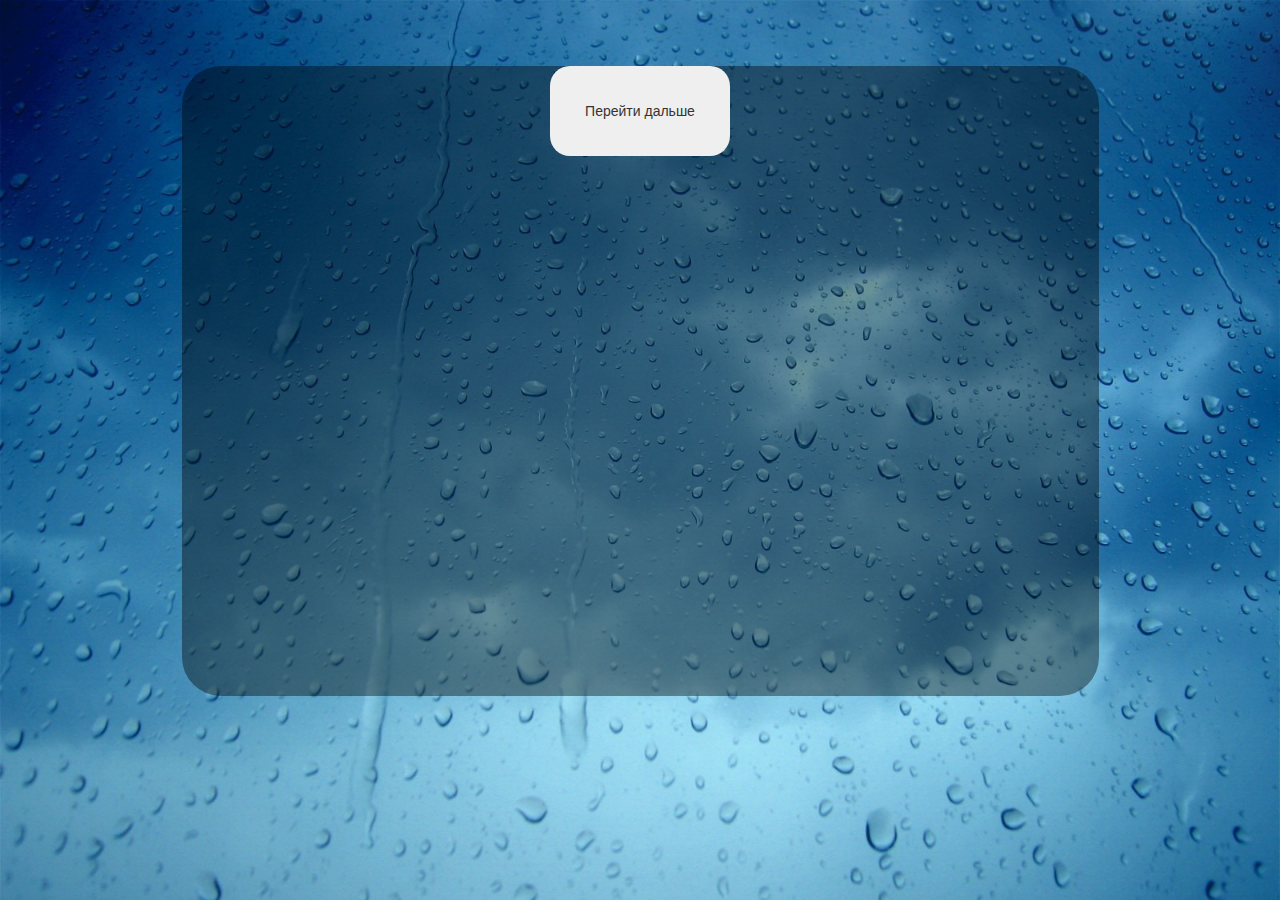
==== index.html @ 113a68eb "first commit" ====
<!DOCTYPE html>
<html lang="en">
<head>
    <meta charset="UTF-8">
    <meta name="viewport" content="width=device-width, initial-scale=1.0">
    <title>Sergey Denisyuk</title>
    <!-- Latest compiled and minified CSS -->
    <link rel="stylesheet" href="https://maxcdn.bootstrapcdn.com/bootstrap/3.3.7/css/bootstrap.min.css">
    <!-- Latest compiled and minified JS -->
    <link rel="stylesheet" href="css/style.css">
    <!--<script src="js/bootstrap.min.js"></script>-->

    <script src="https://code.jquery.com/jquery-3.1.1.min.js"
            integrity="sha256-hVVnYaiADRTO2PzUGmuLJr8BLUSjGIZsDYGmIJLv2b8="
            crossorigin="anonymous"></script>
    <!-- Latest compiled and minified JS -->
    <script src="https://maxcdn.bootstrapcdn.com/bootstrap/3.3.7/js/bootstrap.min.js"></script>
    <script src="js/js.js" defer></script>
    <script src="js/comments.js"></script>


</head>
<body>



    <div id="enterpage" class="clear">
        <div class="row">
            <div class="col-lg-12">
                <div id="welcome">
              <!--<h1>Добро пожаловать!</h1>-->
              <!--<p> Кликните на кнопку ниже для продолжения </p>-->
                <button id="gostart">Перейти дальше</button>
                </div>
             </div>
         </div>
    </div>

   <header>
       <div id="headbody">
           <div class="row">
               <div class="col-lg-4">
                   <div id="menu">
                       <ul>
                           <li class="menu-sec"><a href="#">About</a></li>
                           <li class="menu-sec"><a href="gallery.html">Photo</a></li>
                           <li class="menu-sec"><a href="#">Contacs</a></li>
                       </ul>
                       <div class="togglemenu">
                           <img src="img/open.png" id="menu-open">
                           <img src="img/close.png" id="menu-close">
                       </div>
                   </div>
               </div>
           </div>
           <div class="social"></div>
       </div>
   </header>
    <div class="clear"></div>




    <div class="row">
        <div id="main-cont">
            <div class="col-lg-12">
                <div class="tabs">
                    <div class="tabs-header">
                        <div class="tab-h active" data-tab="0">Обо мне</div>
                        <div class="tab-h" data-tab="1">Галерея</div>
                        <div class="tab-h" data-tab="2">Обратная свзяь</div>

                    </div>
                    <div class="tabs-body">
                        <div class="tab-b aboutme" style="display: block">
                            <img src="img/bgimg.jpg" alt="avatar" class="avatar ">
                            <h1 class="abouth1">About me</h1>
                            <div class="aboutbody clear">
                                <p class="bodyo bodyc">Lorem ipsum dolor sit amet, consectetur adipisicing elit. Maiores molestiae nam nulla rerum sunt veritatis! Esse expedita illo optio quidem quo. Adipisci aut dolor eum ipsa omnis quis rerum voluptatibus. Lorem ipsum dolor sit amet, consectetur adipisicing elit. Aliquid eos nihil odit quidem quo? Architecto autem consequuntur culpa dolor iusto minus nemo porro quibusdam, ratione sunt. Beatae magni optio reiciendis.

                                </p>

                                <p class="bodyo bodyc">Lorem ipsum dolor sit amet, consectetur adipisicing elit. Maiores molestiae nam nulla rerum sunt veritatis! Esse expedita illo optio quidem quo. Adipisci aut dolor eum ipsa omnis quis rerum voluptatibus. Lorem ipsum dolor sit amet, consectetur adipisicing elit. Aliquid eos nihil odit quidem quo? Architecto autem consequuntur culpa dolor iusto minus nemo porro quibusdam, ratione sunt. Beatae magni optio reiciendis.

                                </p>

                                <p class="bodyo bodyc" >Lorem ipsum dolor sit amet, consectetur adipisicing elit. Maiores molestiae nam nulla rerum sunt veritatis! Esse expedita illo optio quidem quo. Adipisci aut dolor eum ipsa omnis quis rerum voluptatibus. Lorem ipsum dolor sit amet, consectetur adipisicing elit. Aliquid eos nihil odit quidem quo? Architecto autem consequuntur culpa dolor iusto minus nemo porro quibusdam, ratione sunt. Beatae magni optio reiciendis.

                                </p>
                                <p class="bodyo bodyc" >Lorem ipsum dolor sit amet, consectetur adipisicing elit. Maiores molestiae nam nulla rerum sunt veritatis! Esse expedita illo optio quidem quo. Adipisci aut dolor eum ipsa omnis quis rerum voluptatibus. Lorem ipsum dolor sit amet, consectetur adipisicing elit. Aliquid eos nihil odit quidem quo? Architecto autem consequuntur culpa dolor iusto minus nemo porro quibusdam, ratione sunt. Beatae magni optio reiciendis.

                                </p>
                                <p class="bodyo bodyc" >Lorem ipsum dolor sit amet, consectetur adipisicing elit. Maiores molestiae nam nulla rerum sunt veritatis! Esse expedita illo optio quidem quo. Adipisci aut dolor eum ipsa omnis quis rerum voluptatibus. Lorem ipsum dolor sit amet, consectetur adipisicing elit. Aliquid eos nihil odit quidem quo? Architecto autem consequuntur culpa dolor iusto minus nemo porro quibusdam, ratione sunt. Beatae magni optio reiciendis.

                                </p>
                                <p class="bodyo bodyc" id="last">Lorem ipsum dolor sit amet, consectetur adipisicing elit. Maiores molestiae nam nulla rerum sunt veritatis! Esse expedita illo optio quidem quo. Adipisci aut dolor eum ipsa omnis quis rerum voluptatibus. Lorem ipsum dolor sit amet, consectetur adipisicing elit. Aliquid eos nihil odit quidem quo? Architecto autem consequuntur culpa dolor iusto minus nemo porro quibusdam, ratione sunt. Beatae magni optio reiciendis.

                                </p>
                            </div>
                            <a href="#last" id="morea">Подробнее...</a>
                            <a href="#morea" id="morea2" class="closetab">Подробнее...</a>

                        </div>
                        <div class="tab-b">

                            <div id="slider">


                                <div id="polosa">
                                    <img src="img/1.png" alt="">
                                    <img src="img/2.png" alt="">
                                    <img src="img/3.png" alt="">
                                    <img src="img/4.png" alt="">
                                    <img src="img/5.png" alt="">
                                </div>

                            </div>
                            <p>Lorem ipsum dolor sit amet, consectetur adipisicing elit. Adipisci assumenda beatae eveniet itaque iusto laborum mollitia. Animi atque cum ea eius error fugit laboriosam laudantium, magni nesciunt, quod repellat vel!</p>
                            <p><a href="gallery.html" class="more" id="more" >Подробнее...</a></p>
                        </div>
                        <div class="tab-b">
                            <h1>Мои контакы</h1>
                            <p>E-mail: <a class="contm" href="mailto:sergey.denisyuk@gmail.com">Sergey.denisyuk@gmail.com</a></p>
                            <p>Phone: <a class="contm" href="telto:+380938767461">+38 (093) 876-74-61</a></p>
                            <div class="also">
                                <!--<form action="">-->
                                <!--<input id="name" class="form-name" type="text" title="" placeholder="Введите имя">-->
                                <!--<input id="email" class="form-name" type="text" title="" placeholder="Введите имя">-->
                                <!--<input id="message" class="form-mes" type="text" title="" placeholder="Ваше сообщение">-->
                                <!--<button type="sendtext" onsubmit="valid()" id="send">Отправить</button>-->
                                <!--</form>-->
                                <!--<form id="callback">-->
                                <!--<input class="mail" name="email" type="email" placeholder="Ваш E-MAIL" required="required" id="email1">-->
                                <!--<input class="message" name="email" type="email" placeholder="Сообщение" required="required" id="message">-->
                                <!--<button id="sendtext" name="sendmail" type="submit">Отправить</button>-->
                                <!--</form>-->

                                <form action="" id="comments">
                                    <div class="row">
                                        <div class="col-lg-6 col-md-6 col-sm-6 col-xs-12" >
                                            <h4> КОНТАКТНИЙ ФОРМУЛЯЛ</h4>
                                            <div class="col-lg-6 col-md-6 col-sm-6 col-xs-12">

                                                <div class="form-group">

                                                    <div class="col-10">
                                                        <input class="form-control form-left" type="email" placeholder="E-MAIL" name="email2" id="commail">
                                                    </div>
                                                </div>

                                                <div class="form-group">

                                                    <div class="col-10">
                                                        <input class="form-control form-left" type="text" name="name2" placeholder="NAME" id="comname">
                                                    </div>
                                                </div>



                                                <div class="form-group">

                                                    <div class="col-10">
                                                        <input class="form-control form-left" type="text" placeholder="MESSAGE TITLE"  name="title" id="comtitle">
                                                    </div>
                                                </div>
                                            </div>
                                            <div class="col-lg-6 col-md-6 col-sm-6 col-xs-12">
                                                <div class="form-group">

                                                    <div class="col-10">
                                                        <input class="form-control form-right" type="text" placeholder="YOUR MESSAGE"  name="message" id="commes">
                                                    </div>
                                                </div>

                                                <p class="but">
                                                    <button type="submit" name="comment"  class="btn-comment" id="sendCom">Надіслати</button>
                                                </p>

                                            </div>

                                        </div>
                                        <div class="col-lg-6 col-md-6 col-sm-6 col-xs-12">
                                            <div class="form-wrap-right">


                                            </div>

                                        </div>
                                    </div>
                                </form>





                            </div>
                        </div>
                    </div>
                </div>

            </div>

        </div>
    </div>


    <!--Modal window start-->

    <div class="modal fade" id="myModal" tabindex="-1" role="dialog" aria-labelledby="myModalLabel">
        <div class="modal-dialog" role="document">
            <div class="modal-content" id="black">
                <div class="modal-header">
                    <button type="button" class="close" data-dismiss="modal" aria-label="Close"><span aria-hidden="true">&times;</span></button>
                </div>
                <div class="modal-body" id="send-res">

                </div>
                <div class="modal-footer">
                    <button type="button" class="btn btn-default" data-dismiss="modal">Добре</button>

                </div>
            </div>
        </div>
    </div>

    <!--Modal's end-->


    <div id="footer">
        <div class="container">
            <div class="row">
                <div class="col-lg-12 col-md-12 col-sm-12 col-xs-12">
                    <div class="menu-down">
                        <ul>
                            <li class="menu-down-li">
                                <a href="index.html">Главная</a>
                            </li>
                            <li class="menu-down-li">
                                <div class="menu-down-a active"  data-tab="0">Главная</div>
                            </li>
                            <li class="menu-down-li">
                                <div class="menu-down-a"   data-tab="1">Галерею</div>
                            </li>
                            <li class="menu-down-li">
                                <div class="menu-down-a"  data-tab="2">Бронювання</div>
                            </li>

                        </ul>
                    </div>
                    <div class="copyright">
                        <p> 	&#169; 2017</p>
                    </div>
                </div>
            </div>
        </div>
    </div>

</body>
</html>
---- css/style.css ----
* {
  margin: 0;
  padding: 0;
  box-sizing: border-box;
  font-family: sans-serif;
  font-size: 100%; }

.bg-black {
  background: #000;
  height: 21px;
  position: fixed; }

header #headbody {
  width: 100%;
  position: fixed;
  z-index: 99;
  height: 100px;
  background: #797b0f;
  transition: all ease 2s; }
  header #headbody #menu {
    max-width: 300px;
    width: 100%;
    height: 100vh;
    background: #797b0f;
    position: fixed;
    left: -300px;
    top: 0;
    transition: all ease .4s; }
    header #headbody #menu .togglemenu #menu-close {
      display: none; }
    header #headbody #menu .togglemenu #menu-open {
      display: block; }
    header #headbody #menu .togglemenu #menu-open, header #headbody #menu .togglemenu #menu-close {
      position: absolute;
      right: -80px;
      top: 10px; }

#goup {
  position: fixed;
  bottom: 50px;
  right: 50px;
  width: 64px;
  height: 64px;
  border-radius: 50%;
  display: none;
  transition: .8s; }

#wrapbg {
  background-size: cover; }

#enterpage {
  position: relative;
  background-image: url("../img/bgent.jpg");
  background-size: cover;
  text-align: center;
  width: 100%;
  height: 100vh;
  z-index: 102; }
  #enterpage #welcome {
    position: absolute;
    left: 15%;
    margin: 5% auto;
    height: 70vh;
    width: 70%;
    background: rgba(0, 0, 0, 0.4);
    border-radius: 39px; }
    #enterpage #welcome > h1 {
      padding: 40px;
      color: rgba(12, 17, 17, 0.7);
      font-size: 50px; }
    #enterpage #welcome > p {
      color: rgba(5, 5, 5, 0.9);
      font-size: 34px; }
    #enterpage #welcome #gostart {
      padding: 35px;
      border-radius: 20px;
      border: none; }
      #enterpage #welcome #gostart:active {
        text-decoration: none;
        outline: none; }
      #enterpage #welcome #gostart:focus {
        outline: none; }

.modal-title {
  text-align: center; }

.modal-body {
  text-align: center; }

#morea2 {
  display: none; }

#main-cont {
  margin-top: 140px;
  position: relative;
  width: 100%;
  min-height: 550px;
  display: none; }
  #main-cont .tab-h {
    display: inline-block;
    padding: 5px 10px;
    line-height: 30px;
    border: 1px solid black;
    width: 31.1%;
    margin-left: 17px; }
  #main-cont .tab-b {
    display: none;
    padding: 20px;
    border: 1px solid black; }
    #main-cont .tab-b #slider {
      width: 384px;
      height: 128px;
      border: 5px solid black;
      margin: 50px auto;
      overflow: hidden; }
    #main-cont .tab-b #polosa {
      width: 640px;
      position: relative;
      left: 0;
      transition: all ease 1s; }
  #main-cont .tabs-body {
    position: relative;
    top: -1px;
    z-index: 1; }
    #main-cont .tabs-body .avatar {
      max-width: 1200px;
      width: 100%; }
    #main-cont .tabs-body .aboutbody {
      max-height: 2000px;
      overflow: hidden;
      height: 110px;
      transition: all ease 1.2s; }
  #main-cont .tabs-header {
    position: relative;
    z-index: 2; }
  #main-cont .active {
    border-bottom: 1px solid white;
    z-index: 3; }

#footer {
  display: none;
  background: red;
  margin-top: 40px; }
  #footer .menu-down {
    margin: 55px auto;
    text-align: center; }
    #footer .menu-down a {
      color: #000;
      text-transform: uppercase; }
    #footer .menu-down .menu-down-li {
      border: 1px solid black;
      text-align: center;
      list-style-type: none;
      display: inline-block;
      padding: 10px 20px;
      font-size: 14px;
      font-weight: bold;
      line-height: 40px; }

/*# sourceMappingURL=style.css.map */
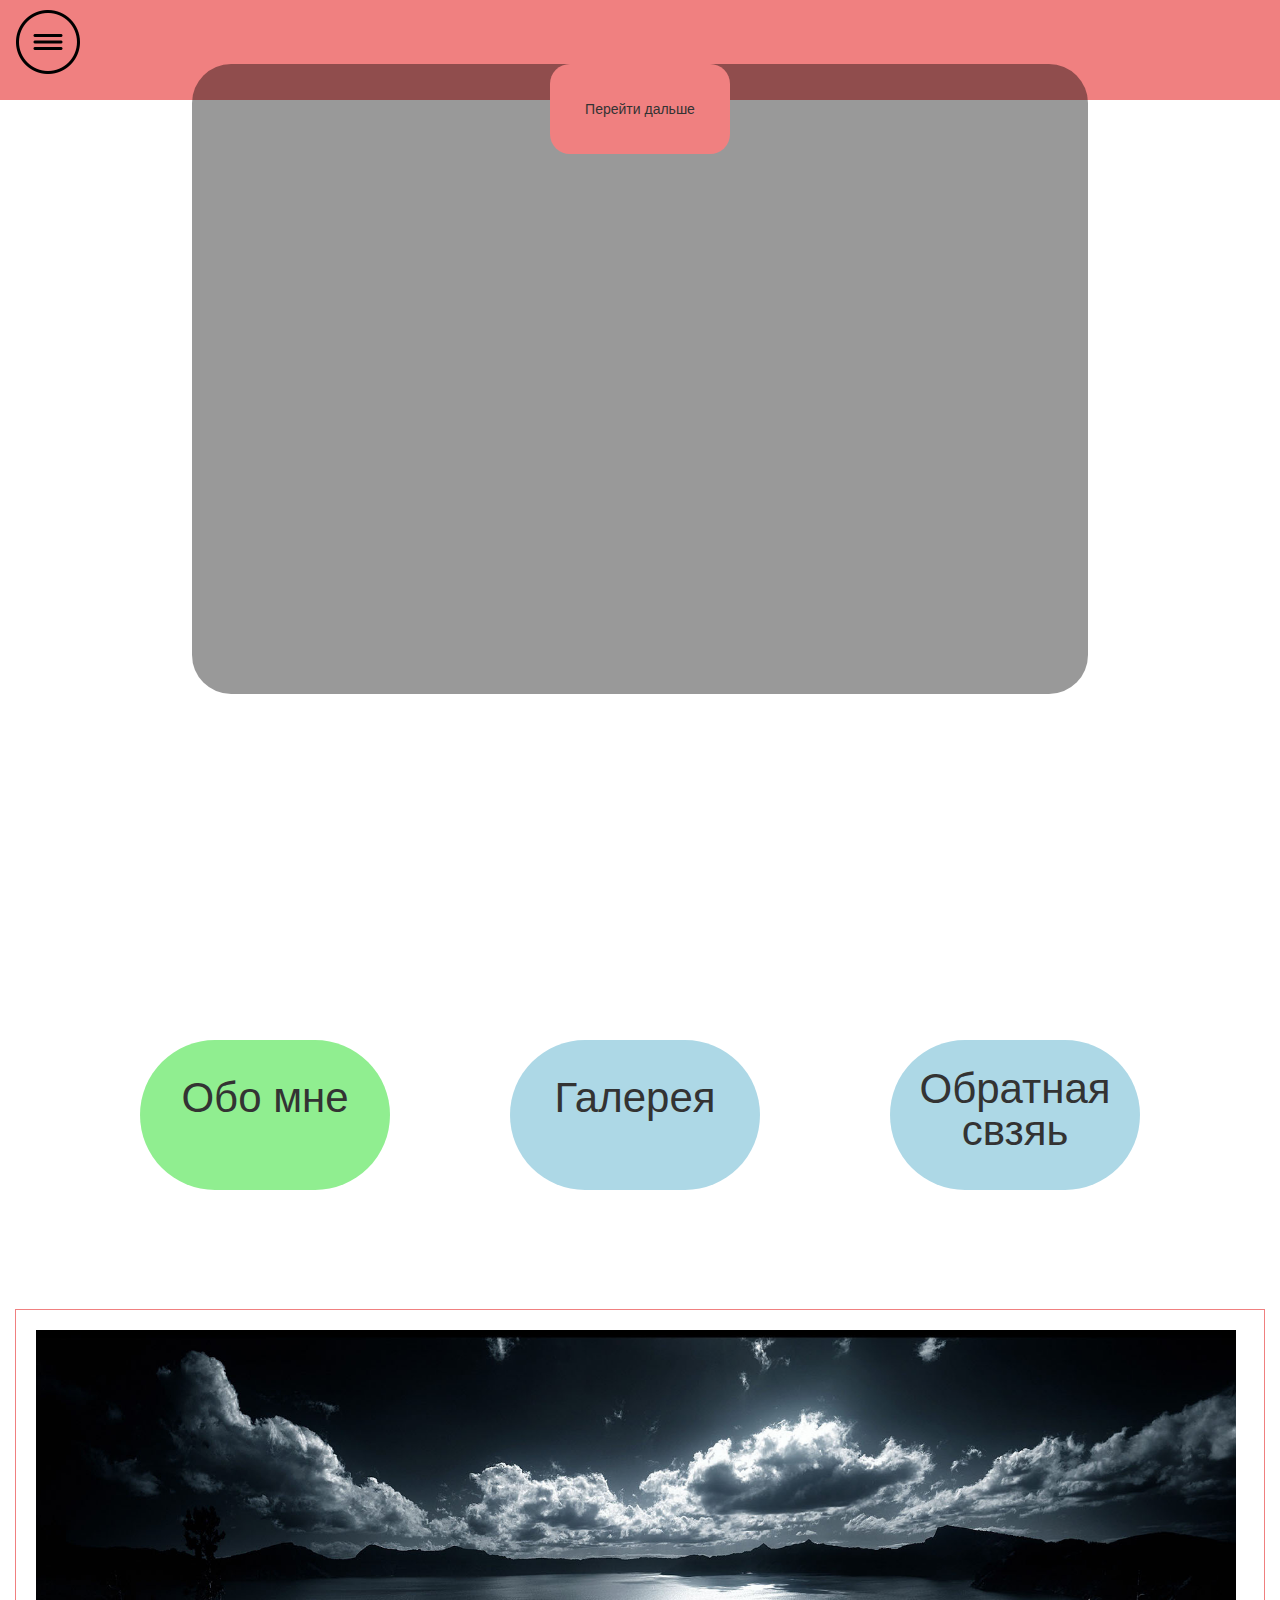
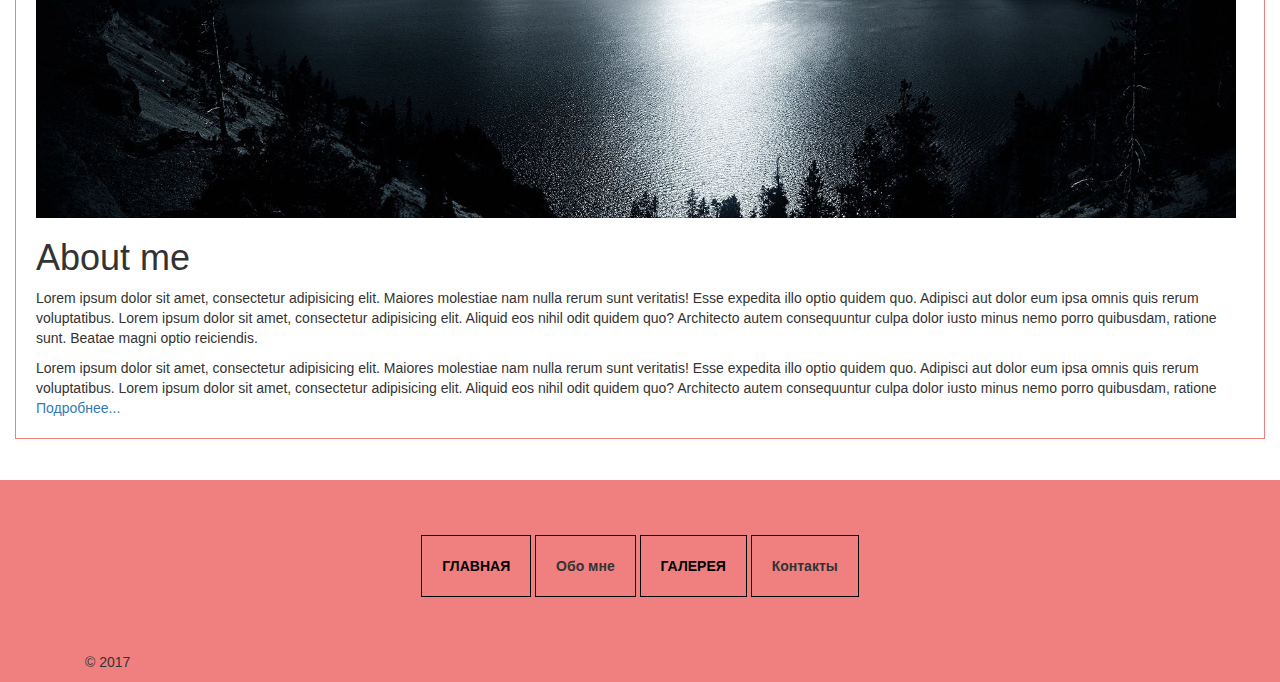
==== commit 8ec7aa5f: "today" ====
--- a/index.html
+++ b/index.html
@@ -42,13 +42,20 @@
                <div class="col-lg-4">
                    <div id="menu">
                        <ul>
-                           <li class="menu-sec"><a href="#">About</a></li>
-                           <li class="menu-sec"><a href="gallery.html">Photo</a></li>
-                           <li class="menu-sec"><a href="#">Contacs</a></li>
+                           <li><div class="menu-sec" ><a href="index.html">Main</a></div></li>
+                           <li><div class="menu-sec" data-tab="0">About
+                           </div></li>
+                           <li>
+                               <div class="menu-sec"><a href="gallery.html">Photo</a></div>
+                           </li>
+                           <li>
+                               <button type="button" class="menu-cont" id="menu-cont">Contacs</button>
+                           </li>
                        </ul>
                        <div class="togglemenu">
-                           <img src="img/open.png" id="menu-open">
-                           <img src="img/close.png" id="menu-close">
+
+                           <div id="menu-open"><p><img src="img/open.png" alt=""></p></div>
+                           <div id="menu-close"><img src="img/close.png"></div>
                        </div>
                    </div>
                </div>
@@ -62,16 +69,17 @@
 
 
     <div class="row">
-        <div id="main-cont">
-            <div class="col-lg-12">
+        <div class="col-lg-12 col-sm-12 col-xs-12 col-md-12">
+            <div id="main-cont">
                 <div class="tabs">
-                    <div class="tabs-header">
-                        <div class="tab-h active" data-tab="0">Обо мне</div>
+                    <div class="tabs-header clear">
+                        <div class="tab-h active" data-tab="0">
+                            Обо мне</div>
                         <div class="tab-h" data-tab="1">Галерея</div>
                         <div class="tab-h" data-tab="2">Обратная свзяь</div>
 
                     </div>
-                    <div class="tabs-body">
+                    <div class="tabs-body clear">
                         <div class="tab-b aboutme" style="display: block">
                             <img src="img/bgimg.jpg" alt="avatar" class="avatar ">
                             <h1 class="abouth1">About me</h1>
@@ -91,6 +99,9 @@
 
                                 </p>
                                 <p class="bodyo bodyc" >Lorem ipsum dolor sit amet, consectetur adipisicing elit. Maiores molestiae nam nulla rerum sunt veritatis! Esse expedita illo optio quidem quo. Adipisci aut dolor eum ipsa omnis quis rerum voluptatibus. Lorem ipsum dolor sit amet, consectetur adipisicing elit. Aliquid eos nihil odit quidem quo? Architecto autem consequuntur culpa dolor iusto minus nemo porro quibusdam, ratione sunt. Beatae magni optio reiciendis.
+
+                                </p>
+                                <p class="bodyo bodyc" id="prelast">Lorem ipsum dolor sit amet, consectetur adipisicing elit. Maiores molestiae nam nulla rerum sunt veritatis! Esse expedita illo optio quidem quo. Adipisci aut dolor eum ipsa omnis quis rerum voluptatibus. Lorem ipsum dolor sit amet, consectetur adipisicing elit. Aliquid eos nihil odit quidem quo? Architecto autem consequuntur culpa dolor iusto minus nemo porro quibusdam, ratione sunt. Beatae magni optio reiciendis.
 
                                 </p>
                                 <p class="bodyo bodyc" id="last">Lorem ipsum dolor sit amet, consectetur adipisicing elit. Maiores molestiae nam nulla rerum sunt veritatis! Esse expedita illo optio quidem quo. Adipisci aut dolor eum ipsa omnis quis rerum voluptatibus. Lorem ipsum dolor sit amet, consectetur adipisicing elit. Aliquid eos nihil odit quidem quo? Architecto autem consequuntur culpa dolor iusto minus nemo porro quibusdam, ratione sunt. Beatae magni optio reiciendis.
@@ -118,7 +129,7 @@
                             <p>Lorem ipsum dolor sit amet, consectetur adipisicing elit. Adipisci assumenda beatae eveniet itaque iusto laborum mollitia. Animi atque cum ea eius error fugit laboriosam laudantium, magni nesciunt, quod repellat vel!</p>
                             <p><a href="gallery.html" class="more" id="more" >Подробнее...</a></p>
                         </div>
-                        <div class="tab-b">
+                        <div class="tab-b" id="contactss">
                             <h1>Мои контакы</h1>
                             <p>E-mail: <a class="contm" href="mailto:sergey.denisyuk@gmail.com">Sergey.denisyuk@gmail.com</a></p>
                             <p>Phone: <a class="contm" href="telto:+380938767461">+38 (093) 876-74-61</a></p>
@@ -168,7 +179,7 @@
                                                 <div class="form-group">
 
                                                     <div class="col-10">
-                                                        <input class="form-control form-right" type="text" placeholder="YOUR MESSAGE"  name="message" id="commes">
+                                                        <input class="form-control form-right messblock" type="text" placeholder="YOUR MESSAGE"  name="message" id="commes">
                                                     </div>
                                                 </div>
 
@@ -236,14 +247,14 @@
                                 <a href="index.html">Главная</a>
                             </li>
                             <li class="menu-down-li">
-                                <div class="menu-down-a active"  data-tab="0">Главная</div>
+                                <div class="menu-down-a active"  data-tab="0">Обо мне</div>
                             </li>
                             <li class="menu-down-li">
-                                <div class="menu-down-a"   data-tab="1">Галерею</div>
+                                <div class="menu-down-a"><a href="gallery.html">Галерея</a></div>
                             </li>
                             <li class="menu-down-li">
-                                <div class="menu-down-a"  data-tab="2">Бронювання</div>
-                            </li>
+                                <div class="menu-down-a"  data-tab="2">Контакты</div>
+                              </li>
 
                         </ul>
                     </div>
--- a/css/style.css
+++ b/css/style.css
@@ -5,6 +5,20 @@
   font-family: sans-serif;
   font-size: 100%; }
 
+body {
+  background-image: url("http://wallpapercave.com/wp/Hd7S83Q.png");
+  -webkit-background-size: cover;
+  -moz-background-size: cover;
+  -o-background-size: cover;
+  background-size: cover;
+  background-attachment: fixed;
+  background-position: center;
+  background-repeat: no-repeat; }
+
+.row {
+  margin-left: 0;
+  margin-right: 0; }
+
 .bg-black {
   background: #000;
   height: 21px;
@@ -13,21 +27,29 @@
 header #headbody {
   width: 100%;
   position: fixed;
+  top: 0;
   z-index: 99;
   height: 100px;
-  background: #797b0f;
-  transition: all ease 2s; }
+  background: lightcoral;
+  transition: all ease 2s;
+  margin-bottom: 60px; }
   header #headbody #menu {
     max-width: 300px;
     width: 100%;
     height: 100vh;
-    background: #797b0f;
+    background: lightcoral;
     position: fixed;
     left: -300px;
     top: 0;
     transition: all ease .4s; }
+    header #headbody #menu .menu-sec {
+      font-size: 26px;
+      padding: 15%;
+      border-bottom: 1px solid blueviolet; }
     header #headbody #menu .togglemenu #menu-close {
-      display: none; }
+      display: none;
+      border-radius: 50%;
+      border: 3px solid lightblue; }
     header #headbody #menu .togglemenu #menu-open {
       display: block; }
     header #headbody #menu .togglemenu #menu-open, header #headbody #menu .togglemenu #menu-close {
@@ -50,12 +72,19 @@
 
 #enterpage {
   position: relative;
-  background-image: url("../img/bgent.jpg");
+  background-image: url("https://s-media-cache-ak0.pinimg.com/originals/2c/28/ed/2c28ed0bd14e011a8a59b453bc2139eb.jpg");
+  -webkit-background-size: cover;
+  -moz-background-size: cover;
+  -o-background-size: cover;
   background-size: cover;
+  background-attachment: fixed;
+  background-position: center;
+  background-repeat: no-repeat;
   text-align: center;
   width: 100%;
   height: 100vh;
-  z-index: 102; }
+  z-index: 102;
+  opacity: 1; }
   #enterpage #welcome {
     position: absolute;
     left: 15%;
@@ -74,7 +103,8 @@
     #enterpage #welcome #gostart {
       padding: 35px;
       border-radius: 20px;
-      border: none; }
+      border: none;
+      background: lightcoral; }
       #enterpage #welcome #gostart:active {
         text-decoration: none;
         outline: none; }
@@ -94,52 +124,68 @@
   margin-top: 140px;
   position: relative;
   width: 100%;
-  min-height: 550px;
-  display: none; }
-  #main-cont .tab-h {
+  min-height: 550px; }
+  #main-cont .tabs .tabs-header {
+    position: relative;
+    z-index: 2;
+    padding: 0 10%; }
+  #main-cont .tabs .tab-h {
+    text-align: center;
     display: inline-block;
-    padding: 5px 10px;
-    line-height: 30px;
-    border: 1px solid black;
-    width: 31.1%;
-    margin-left: 17px; }
-  #main-cont .tab-b {
+    margin-bottom: 100px;
+    padding: 2.8%;
+    border-radius: 80px;
+    width: 25%;
+    height: 150px;
+    background: lightblue;
+    font-size: 300%; }
+    #main-cont .tabs .tab-h:hover {
+      border: 3px solid lightcoral; }
+    #main-cont .tabs .tab-h p {
+      padding: 15%; }
+    #main-cont .tabs .tab-h:first-child {
+      float: left; }
+    #main-cont .tabs .tab-h:nth-child(2) {
+      margin: 0 6% 12% 12%; }
+    #main-cont .tabs .tab-h:last-child {
+      float: right;
+      line-height: 1; }
+  #main-cont .tabs .tab-b {
     display: none;
     padding: 20px;
-    border: 1px solid black; }
-    #main-cont .tab-b #slider {
+    border: 1px solid lightcoral; }
+    #main-cont .tabs .tab-b #slider {
       width: 384px;
       height: 128px;
-      border: 5px solid black;
+      border: 5px solid lightcoral;
       margin: 50px auto;
       overflow: hidden; }
-    #main-cont .tab-b #polosa {
+    #main-cont .tabs .tab-b #polosa {
       width: 640px;
       position: relative;
       left: 0;
       transition: all ease 1s; }
-  #main-cont .tabs-body {
+  #main-cont .tabs .tabs-body {
     position: relative;
     top: -1px;
     z-index: 1; }
-    #main-cont .tabs-body .avatar {
+    #main-cont .tabs .tabs-body .avatar {
       max-width: 1200px;
       width: 100%; }
-    #main-cont .tabs-body .aboutbody {
+    #main-cont .tabs .tabs-body .aboutbody {
       max-height: 2000px;
       overflow: hidden;
       height: 110px;
       transition: all ease 1.2s; }
-  #main-cont .tabs-header {
-    position: relative;
-    z-index: 2; }
-  #main-cont .active {
-    border-bottom: 1px solid white;
+  #main-cont .tabs .active {
+    background: lightgreen;
     z-index: 3; }
+  #main-cont #comments .messblock {
+    max-height: 135px;
+    height: 100%; }
 
 #footer {
-  display: none;
-  background: red;
+  background: lightcoral;
   margin-top: 40px; }
   #footer .menu-down {
     margin: 55px auto;
@@ -157,4 +203,8 @@
       font-weight: bold;
       line-height: 40px; }
 
+#main-cont-gal {
+  margin-top: 140px;
+  height: 1000px; }
+
 /*# sourceMappingURL=style.css.map */
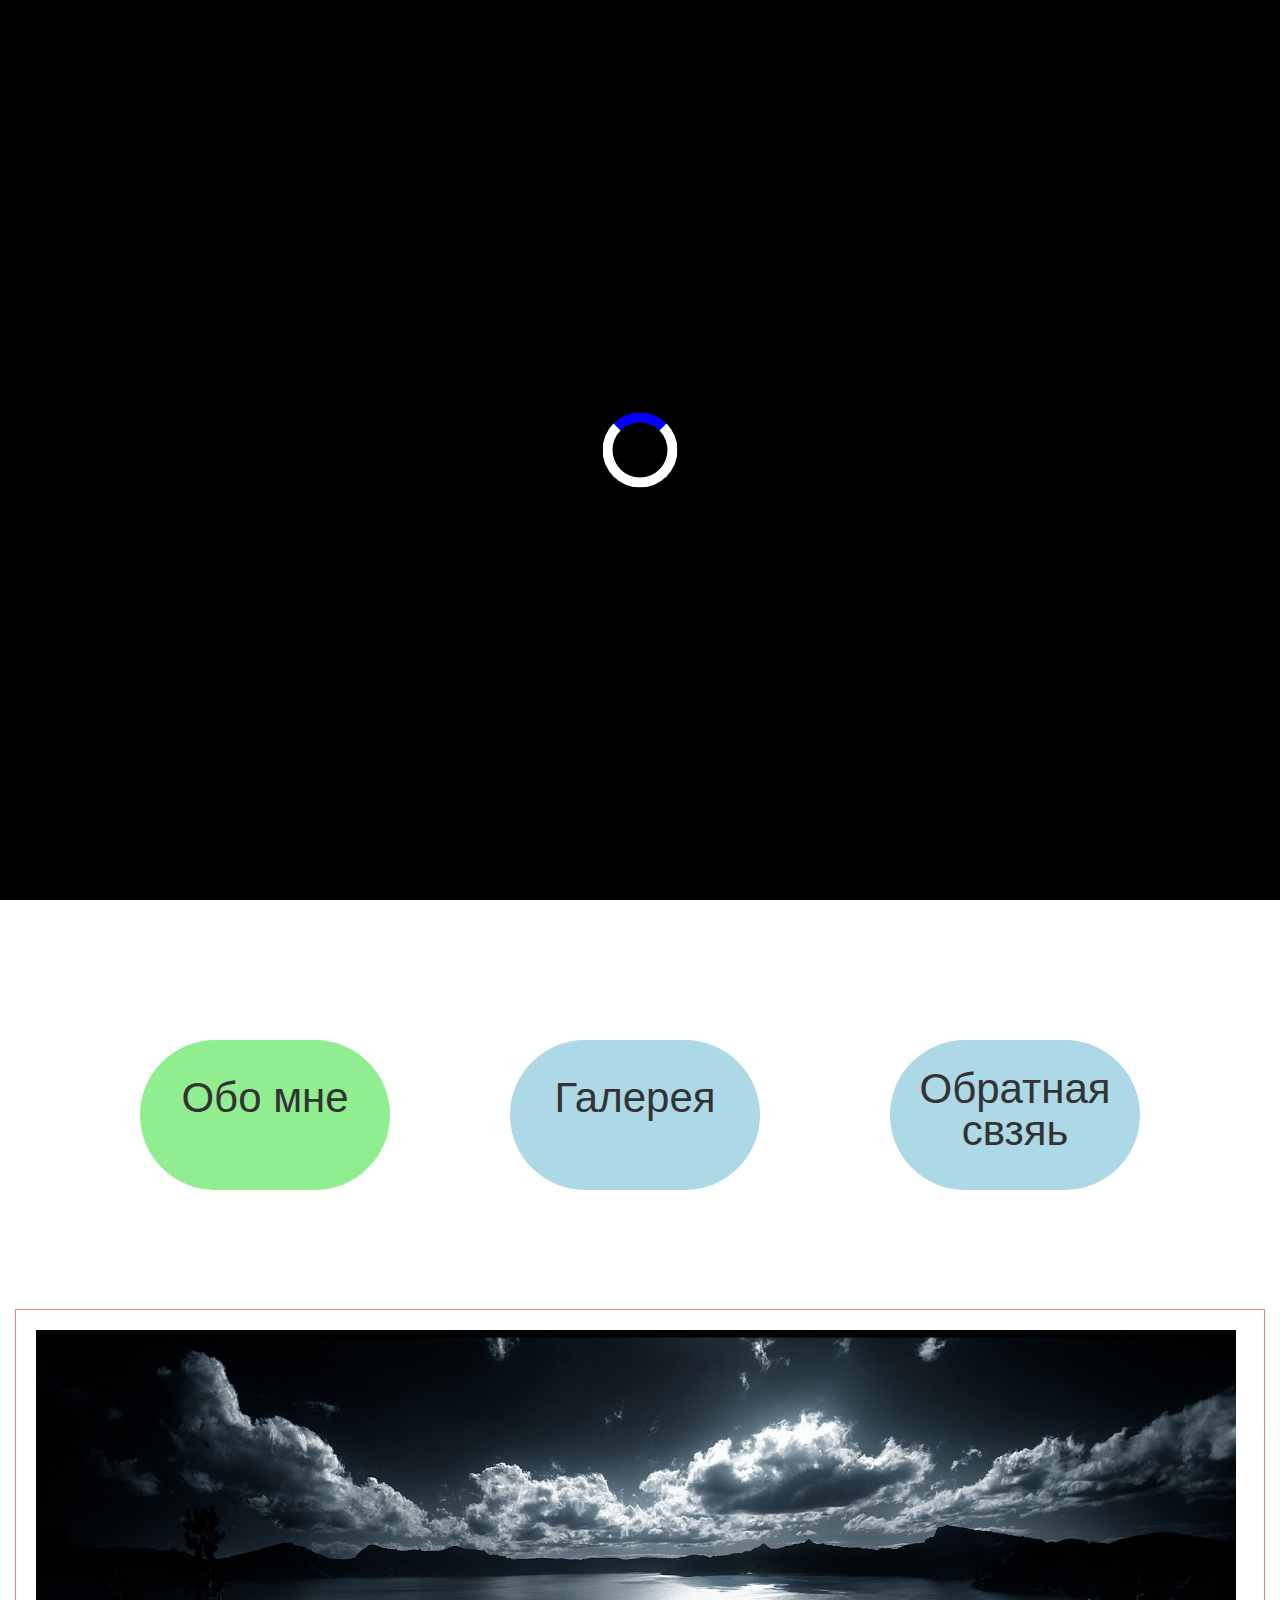
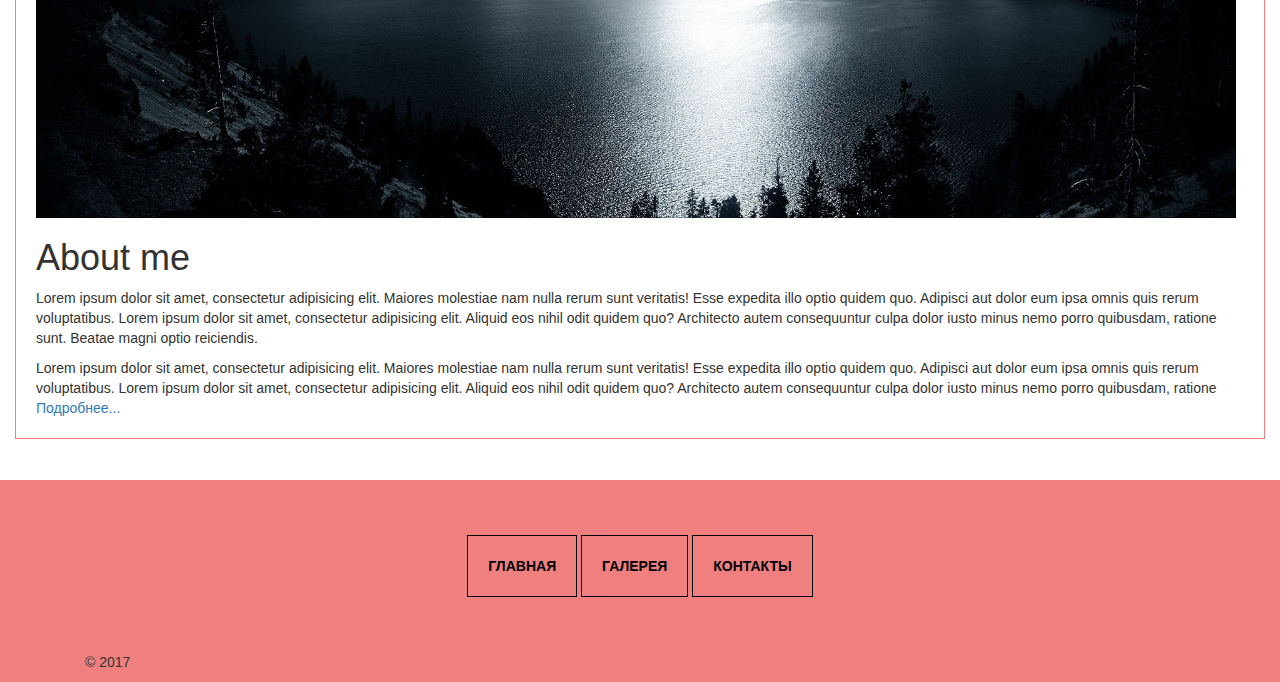
==== commit f5d9bea6: "almostDone" ====
--- a/index.html
+++ b/index.html
@@ -22,8 +22,67 @@
 </head>
 <body>
 
-
-
+<div id="page-preloader" class="preloader">
+    <div class="loader"></div>
+</div>
+<div id="contactsss">
+    <form action="" id="comments2">
+        <div class="row">
+            <div class="col-lg-6 col-md-6 col-sm-6 col-xs-12" >
+                <h4> КОНТАКТНИЙ ФОРМУЛЯЛ</h4>
+                <div class="col-lg-6 col-md-6 col-sm-6 col-xs-12">
+
+                    <div class="form-group">
+
+                        <div class="col-10">
+                            <input class="form-control form-left" type="email" placeholder="E-MAIL" name="email2" id="commail2">
+                        </div>
+                    </div>
+
+                    <div class="form-group">
+
+                        <div class="col-10">
+                            <input class="form-control form-left" type="text" name="name2" placeholder="NAME" id="comname2">
+                        </div>
+                    </div>
+
+
+
+                    <div class="form-group">
+
+                        <div class="col-10">
+                            <input class="form-control form-left" type="text" placeholder="MESSAGE TITLE"  name="title" id="comtitle2">
+                        </div>
+                    </div>
+                </div>
+                <div class="col-lg-6 col-md-6 col-sm-6 col-xs-12">
+                    <div class="form-group">
+
+                        <div class="col-10">
+                            <input class="form-control form-right messblock" type="text" placeholder="YOUR MESSAGE"  name="message" id="commes2">
+                        </div>
+                    </div>
+
+                    <p class="but">
+                        <button type="submit" name="comment"  class="btn-comment" id="sendCom2">Надіслати</button>
+                    </p>
+
+                </div>
+
+            </div>
+            <div class="col-lg-6 col-md-6 col-sm-6 col-xs-12">
+                <div class="form-wrap-right">
+
+
+                </div>
+
+            </div>
+        </div>
+    </form>
+    <button class="close-cont"> Close </button>
+
+</div>
+<div id="updown"></div>
     <div id="enterpage" class="clear">
         <div class="row">
             <div class="col-lg-12">
@@ -43,13 +102,11 @@
                    <div id="menu">
                        <ul>
                            <li><div class="menu-sec" ><a href="index.html">Main</a></div></li>
-                           <li><div class="menu-sec" data-tab="0">About
-                           </div></li>
                            <li>
                                <div class="menu-sec"><a href="gallery.html">Photo</a></div>
                            </li>
                            <li>
-                               <button type="button" class="menu-cont" id="menu-cont">Contacs</button>
+                               <a href="#contactss" class="menu-cont menu-sec" id="menu-cont" onclick="showC()">Contacs</a>
                            </li>
                        </ul>
                        <div class="togglemenu">
@@ -79,35 +136,35 @@
                         <div class="tab-h" data-tab="2">Обратная свзяь</div>
 
                     </div>
+
                     <div class="tabs-body clear">
                         <div class="tab-b aboutme" style="display: block">
                             <img src="img/bgimg.jpg" alt="avatar" class="avatar ">
                             <h1 class="abouth1">About me</h1>
                             <div class="aboutbody clear">
-                                <p class="bodyo bodyc">Lorem ipsum dolor sit amet, consectetur adipisicing elit. Maiores molestiae nam nulla rerum sunt veritatis! Esse expedita illo optio quidem quo. Adipisci aut dolor eum ipsa omnis quis rerum voluptatibus. Lorem ipsum dolor sit amet, consectetur adipisicing elit. Aliquid eos nihil odit quidem quo? Architecto autem consequuntur culpa dolor iusto minus nemo porro quibusdam, ratione sunt. Beatae magni optio reiciendis.
-
-                                </p>
-
-                                <p class="bodyo bodyc">Lorem ipsum dolor sit amet, consectetur adipisicing elit. Maiores molestiae nam nulla rerum sunt veritatis! Esse expedita illo optio quidem quo. Adipisci aut dolor eum ipsa omnis quis rerum voluptatibus. Lorem ipsum dolor sit amet, consectetur adipisicing elit. Aliquid eos nihil odit quidem quo? Architecto autem consequuntur culpa dolor iusto minus nemo porro quibusdam, ratione sunt. Beatae magni optio reiciendis.
-
-                                </p>
-
-                                <p class="bodyo bodyc" >Lorem ipsum dolor sit amet, consectetur adipisicing elit. Maiores molestiae nam nulla rerum sunt veritatis! Esse expedita illo optio quidem quo. Adipisci aut dolor eum ipsa omnis quis rerum voluptatibus. Lorem ipsum dolor sit amet, consectetur adipisicing elit. Aliquid eos nihil odit quidem quo? Architecto autem consequuntur culpa dolor iusto minus nemo porro quibusdam, ratione sunt. Beatae magni optio reiciendis.
-
-                                </p>
-                                <p class="bodyo bodyc" >Lorem ipsum dolor sit amet, consectetur adipisicing elit. Maiores molestiae nam nulla rerum sunt veritatis! Esse expedita illo optio quidem quo. Adipisci aut dolor eum ipsa omnis quis rerum voluptatibus. Lorem ipsum dolor sit amet, consectetur adipisicing elit. Aliquid eos nihil odit quidem quo? Architecto autem consequuntur culpa dolor iusto minus nemo porro quibusdam, ratione sunt. Beatae magni optio reiciendis.
-
-                                </p>
-                                <p class="bodyo bodyc" >Lorem ipsum dolor sit amet, consectetur adipisicing elit. Maiores molestiae nam nulla rerum sunt veritatis! Esse expedita illo optio quidem quo. Adipisci aut dolor eum ipsa omnis quis rerum voluptatibus. Lorem ipsum dolor sit amet, consectetur adipisicing elit. Aliquid eos nihil odit quidem quo? Architecto autem consequuntur culpa dolor iusto minus nemo porro quibusdam, ratione sunt. Beatae magni optio reiciendis.
-
-                                </p>
-                                <p class="bodyo bodyc" id="prelast">Lorem ipsum dolor sit amet, consectetur adipisicing elit. Maiores molestiae nam nulla rerum sunt veritatis! Esse expedita illo optio quidem quo. Adipisci aut dolor eum ipsa omnis quis rerum voluptatibus. Lorem ipsum dolor sit amet, consectetur adipisicing elit. Aliquid eos nihil odit quidem quo? Architecto autem consequuntur culpa dolor iusto minus nemo porro quibusdam, ratione sunt. Beatae magni optio reiciendis.
-
-                                </p>
-                                <p class="bodyo bodyc" id="last">Lorem ipsum dolor sit amet, consectetur adipisicing elit. Maiores molestiae nam nulla rerum sunt veritatis! Esse expedita illo optio quidem quo. Adipisci aut dolor eum ipsa omnis quis rerum voluptatibus. Lorem ipsum dolor sit amet, consectetur adipisicing elit. Aliquid eos nihil odit quidem quo? Architecto autem consequuntur culpa dolor iusto minus nemo porro quibusdam, ratione sunt. Beatae magni optio reiciendis.
-
-                                </p>
+                                <div class="animt">
+                                    <p class="textabout">Lorem ipsum dolor sit amet, consectetur adipisicing elit. Maiores molestiae nam nulla rerum sunt veritatis! Esse expedita illo optio quidem quo. Adipisci aut dolor eum ipsa omnis quis rerum voluptatibus. Lorem ipsum dolor sit amet, consectetur adipisicing elit. Aliquid eos nihil odit quidem quo? Architecto autem consequuntur culpa dolor iusto minus nemo porro quibusdam, ratione sunt. Beatae magni optio reiciendis.
+
+                                    </p>
+                                </div>
+                                <div class="animt">
+                                    <p class="textabout">Lorem ipsum dolor sit amet, consectetur adipisicing elit. Maiores molestiae nam nulla rerum sunt veritatis! Esse expedita illo optio quidem quo. Adipisci aut dolor eum ipsa omnis quis rerum voluptatibus. Lorem ipsum dolor sit amet, consectetur adipisicing elit. Aliquid eos nihil odit quidem quo? Architecto autem consequuntur culpa dolor iusto minus nemo porro quibusdam, ratione sunt. Beatae magni optio reiciendis.
+
+                                    </p>
+                                </div>
+                                <div class="animt">
+                                    <p class="textabout">Lorem ipsum dolor sit amet, consectetur adipisicing elit. Maiores molestiae nam nulla rerum sunt veritatis! Esse expedita illo optio quidem quo. Adipisci aut dolor eum ipsa omnis quis rerum voluptatibus. Lorem ipsum dolor sit amet, consectetur adipisicing elit. Aliquid eos nihil odit quidem quo? Architecto autem consequuntur culpa dolor iusto minus nemo porro quibusdam, ratione sunt. Beatae magni optio reiciendis.
+
+                                    </p>
+                                </div>
+                                <div class="animt">
+                                    <p class="textabout">Lorem ipsum dolor sit amet, consectetur adipisicing elit. Maiores molestiae nam nulla rerum sunt veritatis! Esse expedita illo optio quidem quo. Adipisci aut dolor eum ipsa omnis quis rerum voluptatibus. Lorem ipsum dolor sit amet, consectetur adipisicing elit. Aliquid eos nihil odit quidem quo? Architecto autem consequuntur culpa dolor iusto minus nemo porro quibusdam, ratione sunt. Beatae magni optio reiciendis.
+
+                                    </p>
+                                </div>
+
                             </div>
+
                             <a href="#last" id="morea">Подробнее...</a>
                             <a href="#morea" id="morea2" class="closetab">Подробнее...</a>
 
@@ -234,6 +291,8 @@
         </div>
     </div>
 
+
+
     <!--Modal's end-->
 
 
@@ -247,13 +306,10 @@
                                 <a href="index.html">Главная</a>
                             </li>
                             <li class="menu-down-li">
-                                <div class="menu-down-a active"  data-tab="0">Обо мне</div>
-                            </li>
-                            <li class="menu-down-li">
                                 <div class="menu-down-a"><a href="gallery.html">Галерея</a></div>
                             </li>
                             <li class="menu-down-li">
-                                <div class="menu-down-a"  data-tab="2">Контакты</div>
+                                <a onclick="showC()" class="menu-cont menu-down-a" href="#contactsss">Контакты</a>
                               </li>
 
                         </ul>
--- a/css/style.css
+++ b/css/style.css
@@ -18,6 +18,21 @@
 .row {
   margin-left: 0;
   margin-right: 0; }
+
+#updown {
+  position: fixed;
+  width: 50px;
+  height: 50px;
+  bottom: 30px;
+  right: 10px;
+  cursor: pointer;
+  z-index: 104; }
+
+.up {
+  background: red; }
+
+.down {
+  background: blue; }
 
 .bg-black {
   background: #000;
@@ -207,4 +222,60 @@
   margin-top: 140px;
   height: 1000px; }
 
+#contactsss {
+  display: none;
+  position: relative;
+  height: 100vh;
+  z-index: 102;
+  /* left: 380px; */
+  width: 100%;
+  background: rgba(15, 15, 15, 0.4); }
+  #contactsss .clos-cont {
+    float: right;
+    margin-right: 20px; }
+
+.preloader {
+  position: fixed;
+  left: 0;
+  top: 0;
+  width: 100%;
+  height: 100%;
+  background: #000;
+  z-index: 200;
+  transition: 1s all;
+  visibility: visible; }
+  .preloader .loader {
+    width: 75px;
+    height: 75px;
+    border: 10px solid white;
+    border-radius: 50%;
+    border-top-color: blue;
+    left: 50%;
+    top: 50%;
+    position: absolute;
+    transform: translate(-50%, -50%);
+    animation: 2s spin infinite linear; }
+  .preloader.done {
+    opacity: 0;
+    visibility: hidden; }
+
+#slider2 {
+  width: 384px;
+  height: 128px;
+  border: 5px solid lightcoral;
+  margin: 50px auto;
+  overflow: hidden; }
+
+#polosa2 {
+  width: 640px;
+  position: relative;
+  left: 0;
+  transition: all ease 1s; }
+
+@keyframes spin {
+  from {
+    transform: translate(-50%, -50%) rotate(0deg); }
+  to {
+    transform: translate(-50%, -50%) rotate(360deg); } }
+
 /*# sourceMappingURL=style.css.map */
